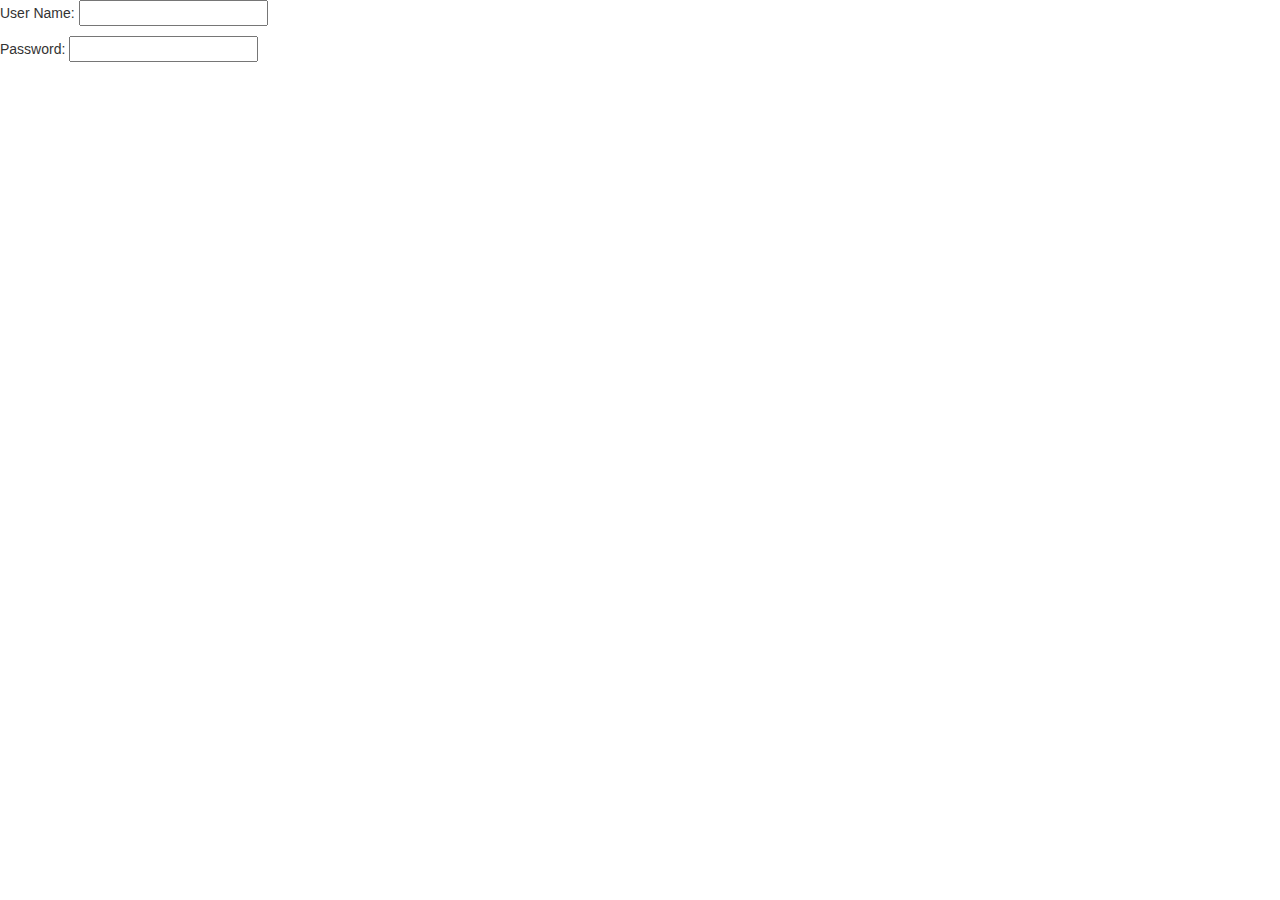
==== Investor/Investor.Web.UI/LogOn.html @ 0b25e9dd "Initial commit of basic authentication" ====
﻿<!DOCTYPE html>
<html>
<head>
    <title>Investor Log On</title>
	<meta charset="utf-8" />
    <link rel="stylesheet" href="Content/bootstrap.min.css" />
    <script src="Scripts/jquery-1.9.1.min.js"></script>
    <script src="Scripts/bootstrap.min.js"></script>
</head>
<body>
    <p>User Name: <input id="username" type="text" /></p>
    <p>Password: <input id="password" type="password" /></p>
</body>
</html>
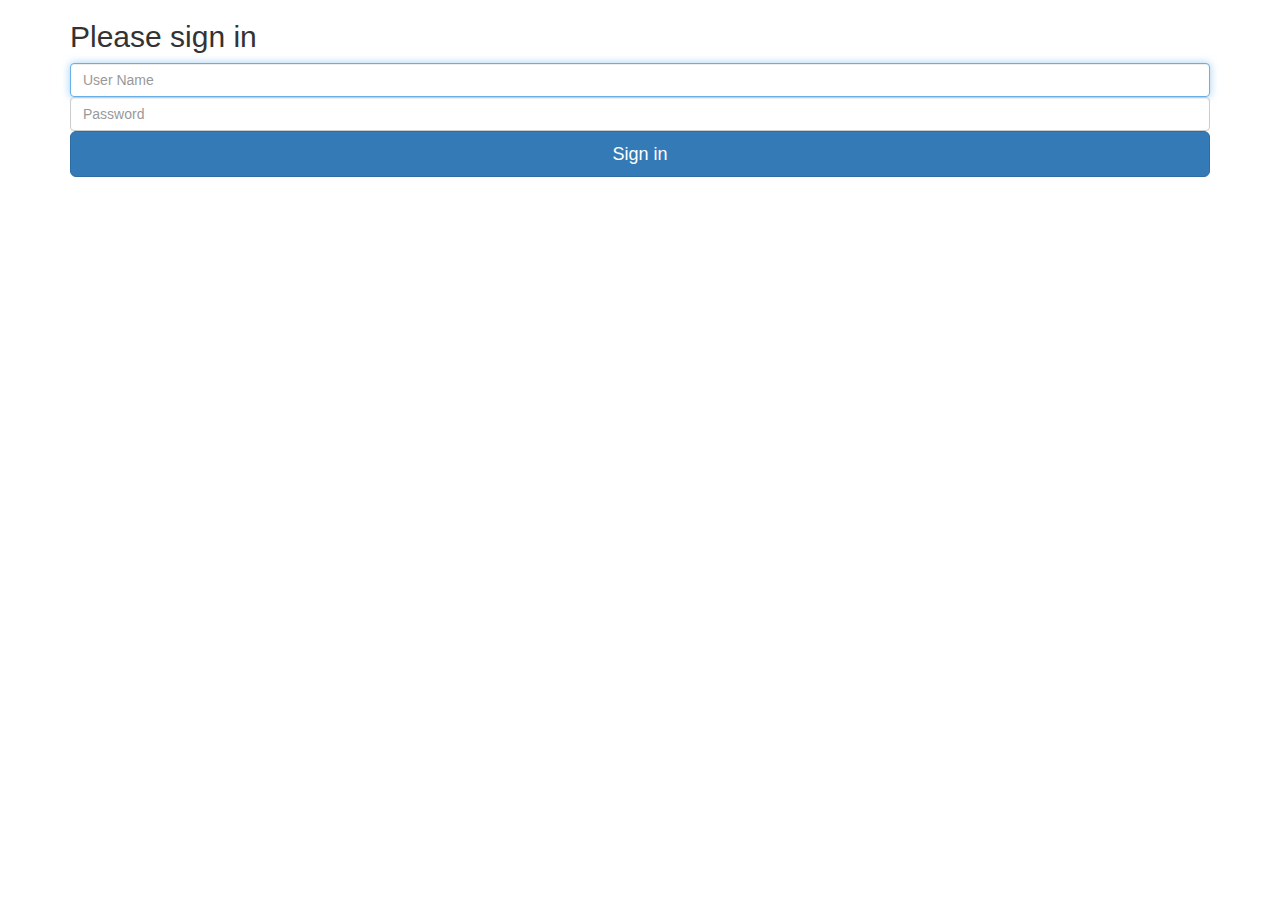
==== commit cac2eb47: "Modified references in Common.Shared.Authentiction project" ====
--- a/Investor/Investor.Web.UI/LogOn.html
+++ b/Investor/Investor.Web.UI/LogOn.html
@@ -1,14 +1,30 @@
 ﻿<!DOCTYPE html>
 <html>
 <head>
-    <title>Investor Log On</title>
+    <title>Investor Sign In</title>
 	<meta charset="utf-8" />
     <link rel="stylesheet" href="Content/bootstrap.min.css" />
-    <script src="Scripts/jquery-1.9.1.min.js"></script>
+    <script src="Scripts/jquery-2.2.2.min.js"></script>
     <script src="Scripts/bootstrap.min.js"></script>
+    <script type="text/javascript">
+            function WriteCookie()
+            {
+               cookievalue = escape(document.login.username.value);
+               cookievalue = cookievalue.concat(":", escape(document.login.password.value), ";");
+               document.cookie="id=" + window.btoa(cookievalue);
+            }
+    </script>
 </head>
 <body>
-    <p>User Name: <input id="username" type="text" /></p>
-    <p>Password: <input id="password" type="password" /></p>
+    <div class="container">
+        <form name="login" action="" class="form-signin">
+            <h2 class="form-signin-heading">Please sign in</h2>
+            <label class="sr-only">User Name</label>
+            <input id="username" class="form-control" placeholder="User Name" required="" autofocus="">
+            <label class="sr-only">Password</label>
+            <input type="password" id="password" class="form-control" placeholder="Password" required="" autofocus="">
+            <button class="btn btn-lg btn-primary btn-block" type="submit" onclick="WriteCookie();">Sign in</button>
+        </form>
+    </div>
 </body>
 </html>
